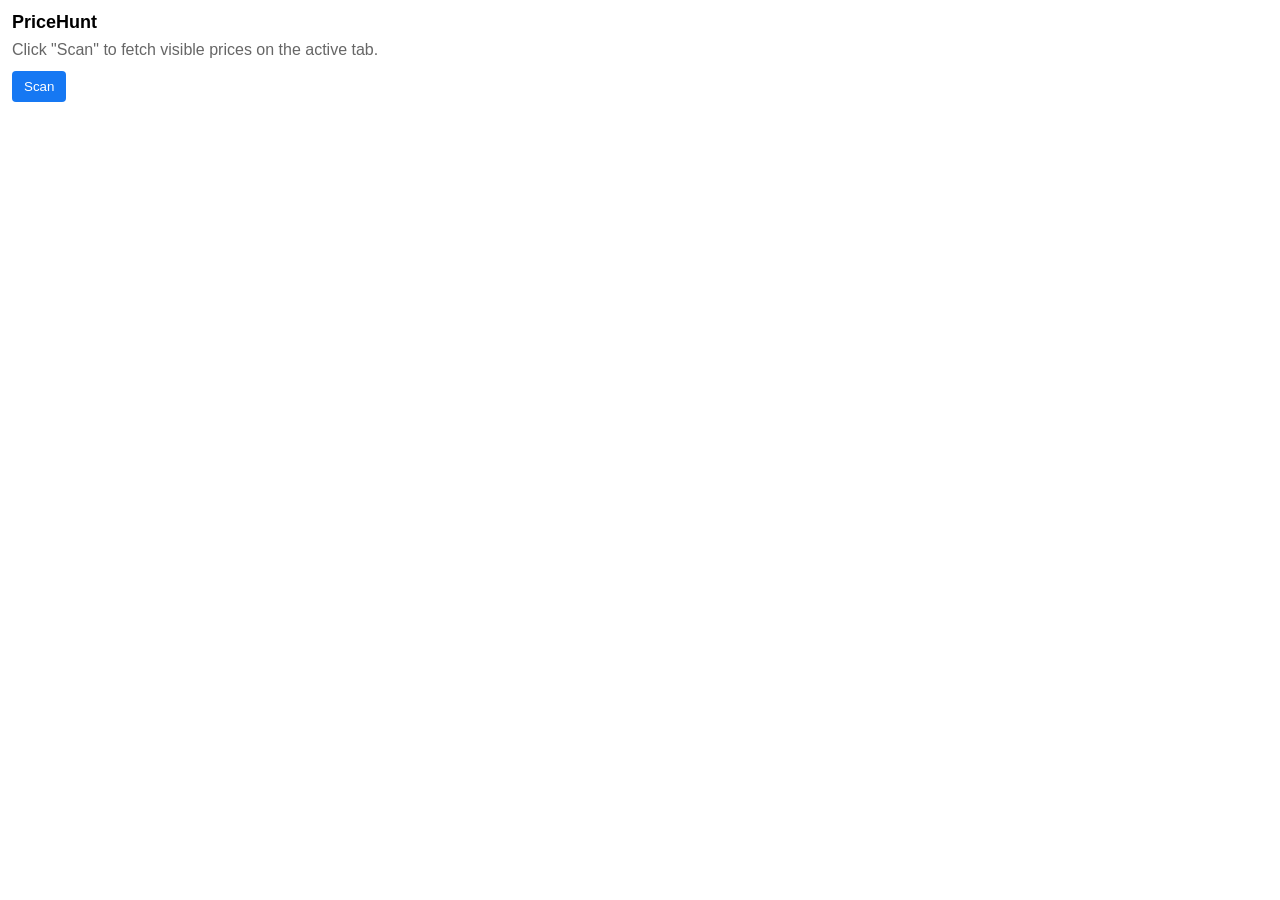
==== popup/index.html @ 1670ce52 "Add PriceHunt extension scaffold" ====
<!DOCTYPE html>
<html lang="en">
<head>
  <meta charset="UTF-8" />
  <meta name="viewport" content="width=device-width, initial-scale=1.0" />
  <title>PriceHunt</title>
  <link rel="stylesheet" href="popup.css" />
</head>
<body>
  <main class="popup">
    <h1>PriceHunt</h1>
    <p class="hint">Click "Scan" to fetch visible prices on the active tab.</p>
    <button id="scan">Scan</button>
    <ul id="price-list"></ul>
  </main>
  <script src="popup.js"></script>
</body>
</html>
---- popup/popup.css ----
/* Styles popup layout and price list presentation. */
body {
  font-family: Arial, sans-serif;
  margin: 0;
  min-width: 240px;
}

.popup {
  padding: 12px;
}

h1 {
  font-size: 18px;
  margin: 0 0 8px;
}

.hint {
  color: #666;
  margin: 0 0 12px;
}

button {
  background-color: #1678f3;
  border: none;
  color: #fff;
  padding: 8px 12px;
  border-radius: 4px;
  cursor: pointer;
}

#price-list {
  list-style: none;
  padding: 0;
  margin: 12px 0 0;
}

#price-list li {
  padding: 4px 0;
  border-bottom: 1px solid #ececec;
}

#price-list li.empty {
  color: #999;
  font-style: italic;
}
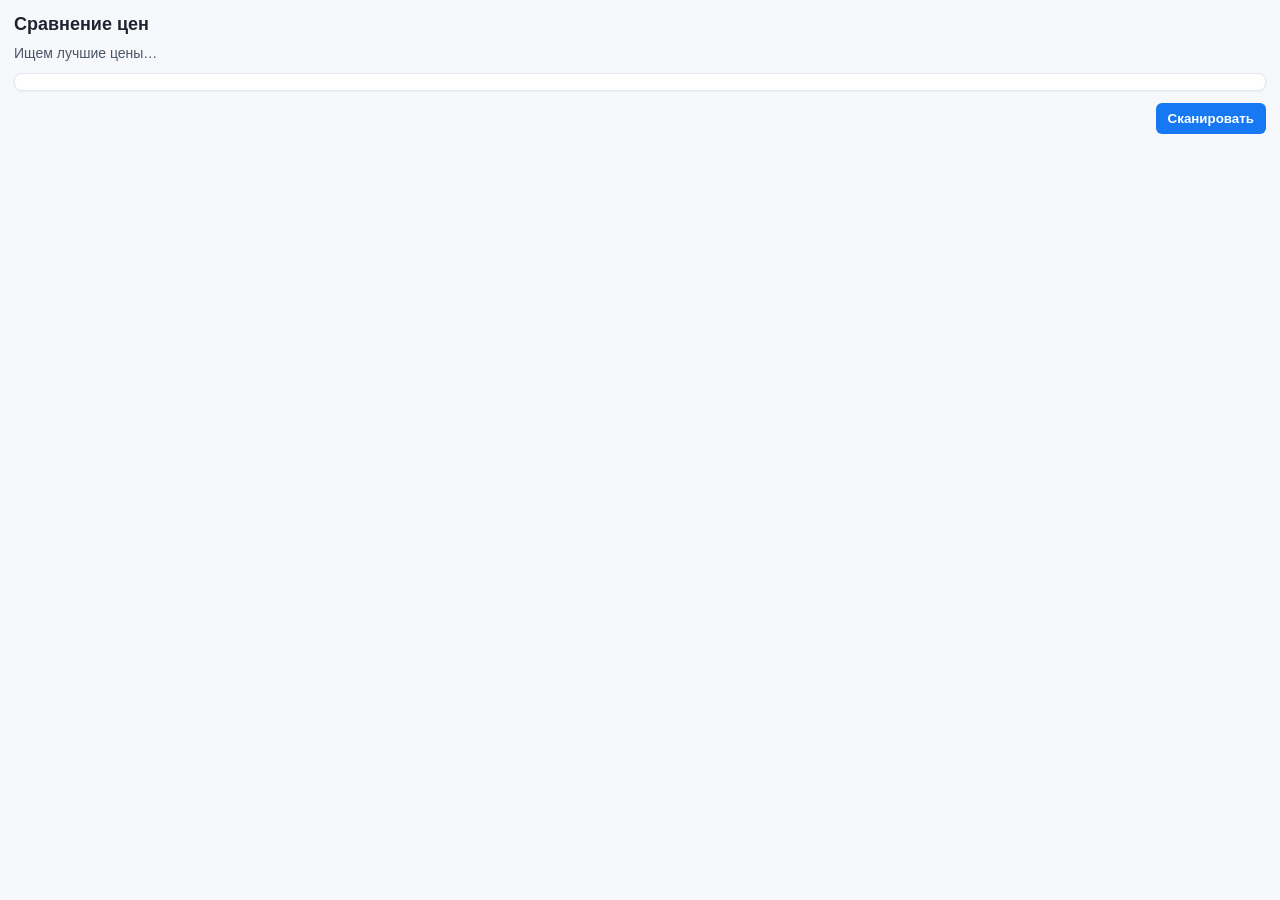
==== commit 7f6682ee: "Update popup layout for price comparison" ====
--- a/popup/index.html
+++ b/popup/index.html
@@ -1,17 +1,23 @@
 <!DOCTYPE html>
-<html lang="en">
+<html lang="ru">
 <head>
   <meta charset="UTF-8" />
   <meta name="viewport" content="width=device-width, initial-scale=1.0" />
-  <title>PriceHunt</title>
-  <link rel="stylesheet" href="popup.css" />
+  <title>PriceHunt — Сравнение цен</title>
+  <link rel="stylesheet" href="styles.css" />
 </head>
 <body>
   <main class="popup">
-    <h1>PriceHunt</h1>
-    <p class="hint">Click "Scan" to fetch visible prices on the active tab.</p>
-    <button id="scan">Scan</button>
-    <ul id="price-list"></ul>
+    <h1>Сравнение цен</h1>
+    <p class="loading" id="loading">Ищем лучшие цены…</p>
+    <section class="results" aria-live="polite">
+      <ul class="result-list" id="price-list">
+        <!-- Результаты подставляются скриптом popup.js -->
+      </ul>
+    </section>
+    <div class="actions">
+      <button id="scan" type="button">Сканировать</button>
+    </div>
   </main>
   <script src="popup.js"></script>
 </body>
--- a/popup/styles.css
+++ b/popup/styles.css
@@ -0,0 +1,94 @@
+/* Styles popup layout and price list presentation. */
+body {
+  font-family: Arial, sans-serif;
+  margin: 0;
+  min-width: 260px;
+  background: #f7f8fb;
+  color: #1f2430;
+}
+
+.popup {
+  padding: 14px;
+}
+
+h1 {
+  font-size: 18px;
+  margin: 0 0 10px;
+}
+
+.loading {
+  margin: 0 0 12px;
+  color: #4a5568;
+  font-size: 14px;
+}
+
+.actions {
+  margin-top: 12px;
+  display: flex;
+  justify-content: flex-end;
+}
+
+button {
+  background-color: #1678f3;
+  border: none;
+  color: #fff;
+  padding: 8px 12px;
+  border-radius: 6px;
+  cursor: pointer;
+  font-weight: 600;
+}
+
+button:hover {
+  background-color: #0f63c9;
+}
+
+.results {
+  background: #fff;
+  border: 1px solid #e4e7ed;
+  border-radius: 8px;
+  padding: 8px;
+  box-shadow: 0 1px 3px rgba(0, 0, 0, 0.05);
+}
+
+.result-list {
+  list-style: none;
+  padding: 0;
+  margin: 0;
+  display: flex;
+  flex-direction: column;
+  gap: 8px;
+}
+
+.result-item {
+  display: grid;
+  grid-template-columns: 1fr auto auto;
+  gap: 8px;
+  align-items: center;
+  padding: 6px 8px;
+  border: 1px solid #edf0f5;
+  border-radius: 6px;
+}
+
+.result-item .marketplace {
+  font-weight: 600;
+}
+
+.result-item .price {
+  color: #2d3748;
+}
+
+.result-item .open-link {
+  background: #10b981;
+}
+
+.result-item .open-link:hover {
+  background: #0d946b;
+}
+
+.result-item.empty {
+  color: #999;
+  font-style: italic;
+  border-style: dashed;
+  text-align: center;
+  grid-template-columns: 1fr;
+}
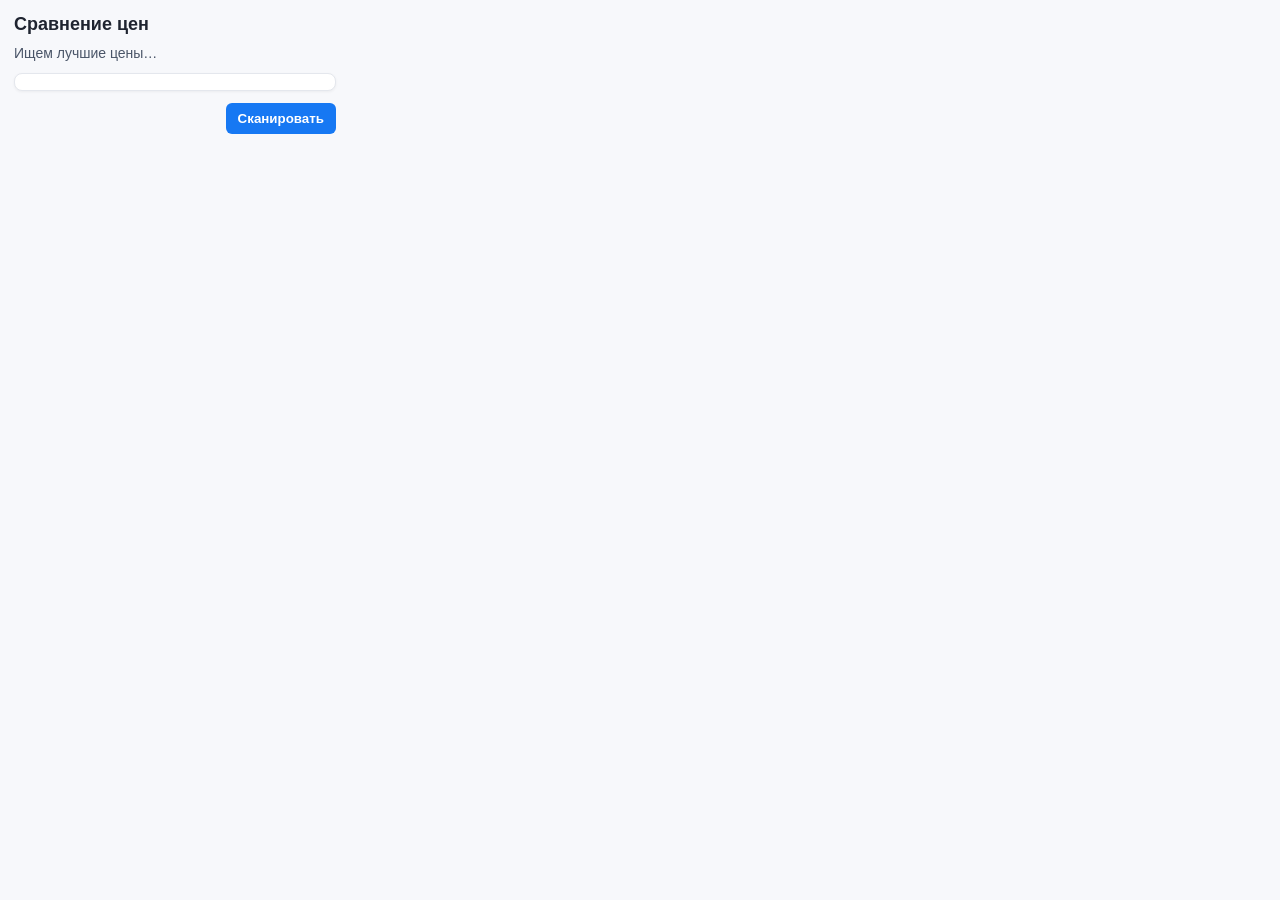
==== commit 22f42ad1: "Add popup script for price comparison" ====
--- a/popup/index.html
+++ b/popup/index.html
@@ -19,6 +19,6 @@
       <button id="scan" type="button">Сканировать</button>
     </div>
   </main>
-  <script src="popup.js"></script>
+  <script src="script.js"></script>
 </body>
 </html>
--- a/popup/styles.css
+++ b/popup/styles.css
@@ -2,7 +2,8 @@
 body {
   font-family: Arial, sans-serif;
   margin: 0;
-  min-width: 260px;
+  width: 350px;
+  min-width: 350px;
   background: #f7f8fb;
   color: #1f2430;
 }
@@ -56,7 +57,7 @@
   margin: 0;
   display: flex;
   flex-direction: column;
-  gap: 8px;
+  gap: 10px;
 }
 
 .result-item {
@@ -64,9 +65,11 @@
   grid-template-columns: 1fr auto auto;
   gap: 8px;
   align-items: center;
-  padding: 6px 8px;
-  border: 1px solid #edf0f5;
-  border-radius: 6px;
+  padding: 10px 12px;
+  border: 1px solid #dce1eb;
+  border-radius: 8px;
+  background: #fdfefe;
+  box-shadow: 0 1px 2px rgba(0, 0, 0, 0.03);
 }
 
 .result-item .marketplace {
@@ -75,6 +78,11 @@
 
 .result-item .price {
   color: #2d3748;
+}
+
+.result-item.best-price {
+  background: #e5f7eb;
+  border-color: #8bd5a8;
 }
 
 .result-item .open-link {
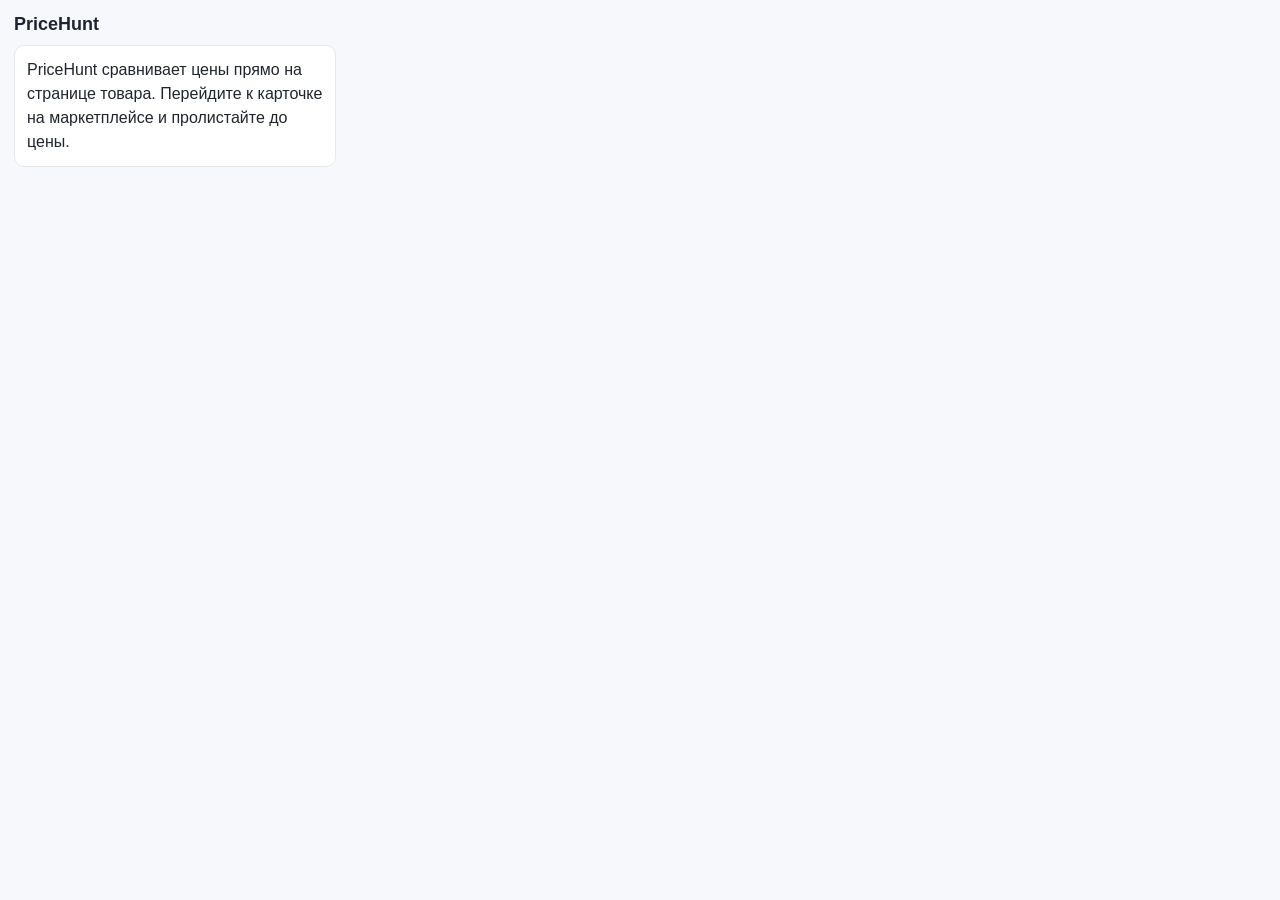
==== commit 042e7fb8: "Make popup informational only" ====
--- a/popup/index.html
+++ b/popup/index.html
@@ -7,17 +7,12 @@
   <link rel="stylesheet" href="styles.css" />
 </head>
 <body>
-  <main class="popup">
-    <h1>Сравнение цен</h1>
-    <p class="loading" id="loading">Ищем лучшие цены…</p>
-    <section class="results" aria-live="polite">
-      <ul class="result-list" id="price-list">
-        <!-- Результаты подставляются скриптом popup.js -->
-      </ul>
-    </section>
-    <div class="actions">
-      <button id="scan" type="button">Сканировать</button>
-    </div>
+  <main class="popup info-only">
+    <h1>PriceHunt</h1>
+    <p class="info-text">
+      Сравнение цен отображается прямо под ценой на странице товара. Откройте карточку на Ozon,
+      Wildberries или Яндекс Маркете, чтобы увидеть предложения.
+    </p>
   </main>
   <script src="script.js"></script>
 </body>
--- a/popup/styles.css
+++ b/popup/styles.css
@@ -1,4 +1,4 @@
-/* Styles popup layout and price list presentation. */
+/* Styles popup layout; offers now appear inline on product pages. */
 body {
   font-family: Arial, sans-serif;
   margin: 0;
@@ -12,9 +12,24 @@
   padding: 14px;
 }
 
+.popup.info-only {
+  display: flex;
+  flex-direction: column;
+  gap: 10px;
+}
+
 h1 {
   font-size: 18px;
-  margin: 0 0 10px;
+  margin: 0;
+}
+
+.info-text {
+  margin: 0;
+  padding: 12px;
+  border: 1px solid #e4e7ed;
+  border-radius: 10px;
+  background: #fff;
+  line-height: 1.5;
 }
 
 .loading {
@@ -62,22 +77,58 @@
 
 .result-item {
   display: grid;
-  grid-template-columns: 1fr auto auto;
-  gap: 8px;
+  grid-template-columns: 72px 1fr auto;
+  gap: 10px;
   align-items: center;
   padding: 10px 12px;
   border: 1px solid #dce1eb;
-  border-radius: 8px;
-  background: #fdfefe;
-  box-shadow: 0 1px 2px rgba(0, 0, 0, 0.03);
+  border-radius: 10px;
+  background: #fff;
+  box-shadow: 0 4px 12px rgba(15, 23, 42, 0.05);
 }
 
-.result-item .marketplace {
-  font-weight: 600;
+.result-item .thumb {
+  width: 72px;
+  height: 72px;
+  border-radius: 8px;
+  overflow: hidden;
+  background: #f3f4f6;
+  display: flex;
+  align-items: center;
+  justify-content: center;
 }
 
-.result-item .price {
-  color: #2d3748;
+.result-item .thumb img {
+  width: 100%;
+  height: 100%;
+  object-fit: cover;
+}
+
+.result-item .info {
+  display: flex;
+  flex-direction: column;
+  gap: 4px;
+}
+
+.result-item .result-header {
+  font-weight: 700;
+  color: #111827;
+}
+
+.result-item .result-title {
+  color: #1f2937;
+  font-size: 13px;
+}
+
+.result-item .result-meta {
+  color: #6b7280;
+  font-size: 12px;
+}
+
+.result-item .result-price {
+  color: #16a34a;
+  font-weight: 800;
+  margin-bottom: 4px;
 }
 
 .result-item.best-price {
@@ -85,11 +136,23 @@
   border-color: #8bd5a8;
 }
 
-.result-item .open-link {
-  background: #10b981;
+.result-item .actions {
+  display: flex;
+  flex-direction: column;
+  align-items: flex-end;
+  gap: 6px;
 }
 
-.result-item .open-link:hover {
+.result-item .result-link {
+  background: #10b981;
+  padding: 8px 12px;
+  color: #fff;
+  border-radius: 8px;
+  text-decoration: none;
+  font-weight: 700;
+}
+
+.result-item .result-link:hover {
   background: #0d946b;
 }
 
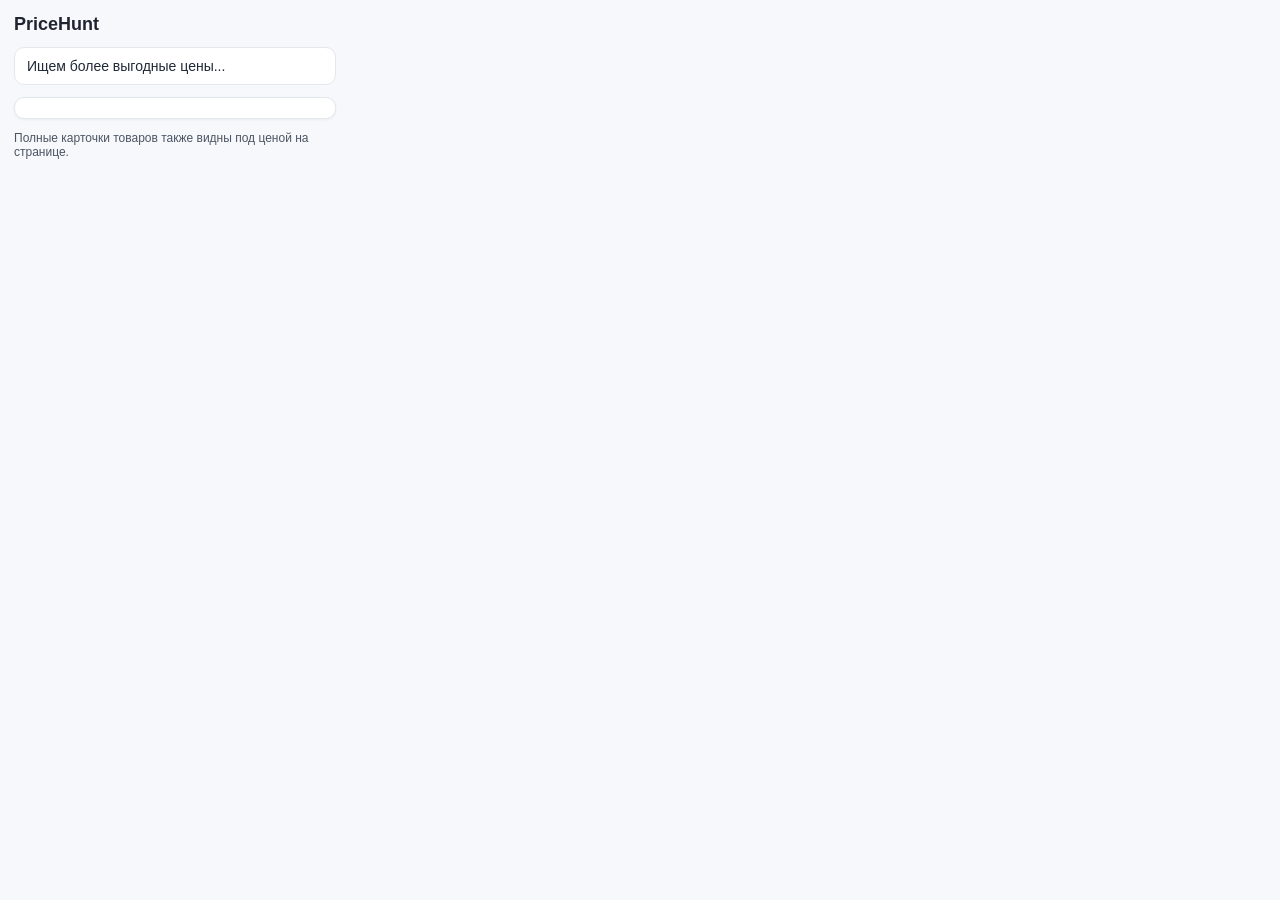
==== commit 6b415886: "Show three offer cards per marketplace with direct product links" ====
--- a/popup/index.html
+++ b/popup/index.html
@@ -7,12 +7,13 @@
   <link rel="stylesheet" href="styles.css" />
 </head>
 <body>
-  <main class="popup info-only">
+  <main class="popup">
     <h1>PriceHunt</h1>
-    <p class="info-text">
-      Сравнение цен отображается прямо под ценой на странице товара. Откройте карточку на Ozon,
-      Wildberries или Яндекс Маркете, чтобы увидеть предложения.
-    </p>
+    <p class="loading" id="loading">Ищем более выгодные цены...</p>
+    <section class="results">
+      <ul class="result-list" id="result-list"></ul>
+    </section>
+    <p class="hint">Полные карточки товаров также видны под ценой на странице.</p>
   </main>
   <script src="script.js"></script>
 </body>
--- a/popup/styles.css
+++ b/popup/styles.css
@@ -10,12 +10,9 @@
 
 .popup {
   padding: 14px;
-}
-
-.popup.info-only {
   display: flex;
   flex-direction: column;
-  gap: 10px;
+  gap: 12px;
 }
 
 h1 {
@@ -23,19 +20,20 @@
   margin: 0;
 }
 
-.info-text {
+.loading {
   margin: 0;
-  padding: 12px;
+  padding: 10px 12px;
+  color: #1f2937;
+  font-size: 14px;
+  background: #fff;
   border: 1px solid #e4e7ed;
   border-radius: 10px;
-  background: #fff;
-  line-height: 1.5;
 }
 
-.loading {
-  margin: 0 0 12px;
-  color: #4a5568;
-  font-size: 14px;
+.loading.error {
+  color: #b91c1c;
+  border-color: #fca5a5;
+  background: #fef2f2;
 }
 
 .actions {
@@ -61,8 +59,8 @@
 .results {
   background: #fff;
   border: 1px solid #e4e7ed;
-  border-radius: 8px;
-  padding: 8px;
+  border-radius: 10px;
+  padding: 10px;
   box-shadow: 0 1px 3px rgba(0, 0, 0, 0.05);
 }
 
@@ -72,13 +70,30 @@
   margin: 0;
   display: flex;
   flex-direction: column;
+  gap: 12px;
+}
+
+.result-section {
+  display: flex;
+  flex-direction: column;
+  gap: 8px;
+}
+
+.section-title {
+  font-weight: 700;
+  color: #0f172a;
+}
+
+.result-grid {
+  display: grid;
+  grid-template-columns: repeat(3, minmax(0, 1fr));
   gap: 10px;
 }
 
 .result-item {
   display: grid;
-  grid-template-columns: 72px 1fr auto;
-  gap: 10px;
+  grid-template-rows: auto 1fr auto;
+  gap: 8px;
   align-items: center;
   padding: 10px 12px;
   border: 1px solid #dce1eb;
@@ -88,8 +103,8 @@
 }
 
 .result-item .thumb {
-  width: 72px;
-  height: 72px;
+  width: 100%;
+  height: 90px;
   border-radius: 8px;
   overflow: hidden;
   background: #f3f4f6;
@@ -128,7 +143,6 @@
 .result-item .result-price {
   color: #16a34a;
   font-weight: 800;
-  margin-bottom: 4px;
 }
 
 .result-item.best-price {
@@ -136,11 +150,9 @@
   border-color: #8bd5a8;
 }
 
-.result-item .actions {
+.actions {
   display: flex;
-  flex-direction: column;
-  align-items: flex-end;
-  gap: 6px;
+  justify-content: flex-end;
 }
 
 .result-item .result-link {
@@ -150,16 +162,16 @@
   border-radius: 8px;
   text-decoration: none;
   font-weight: 700;
+  width: 100%;
+  text-align: center;
 }
 
 .result-item .result-link:hover {
   background: #0d946b;
 }
 
-.result-item.empty {
-  color: #999;
-  font-style: italic;
-  border-style: dashed;
-  text-align: center;
-  grid-template-columns: 1fr;
+.hint {
+  margin: 0;
+  color: #4b5563;
+  font-size: 12px;
 }
